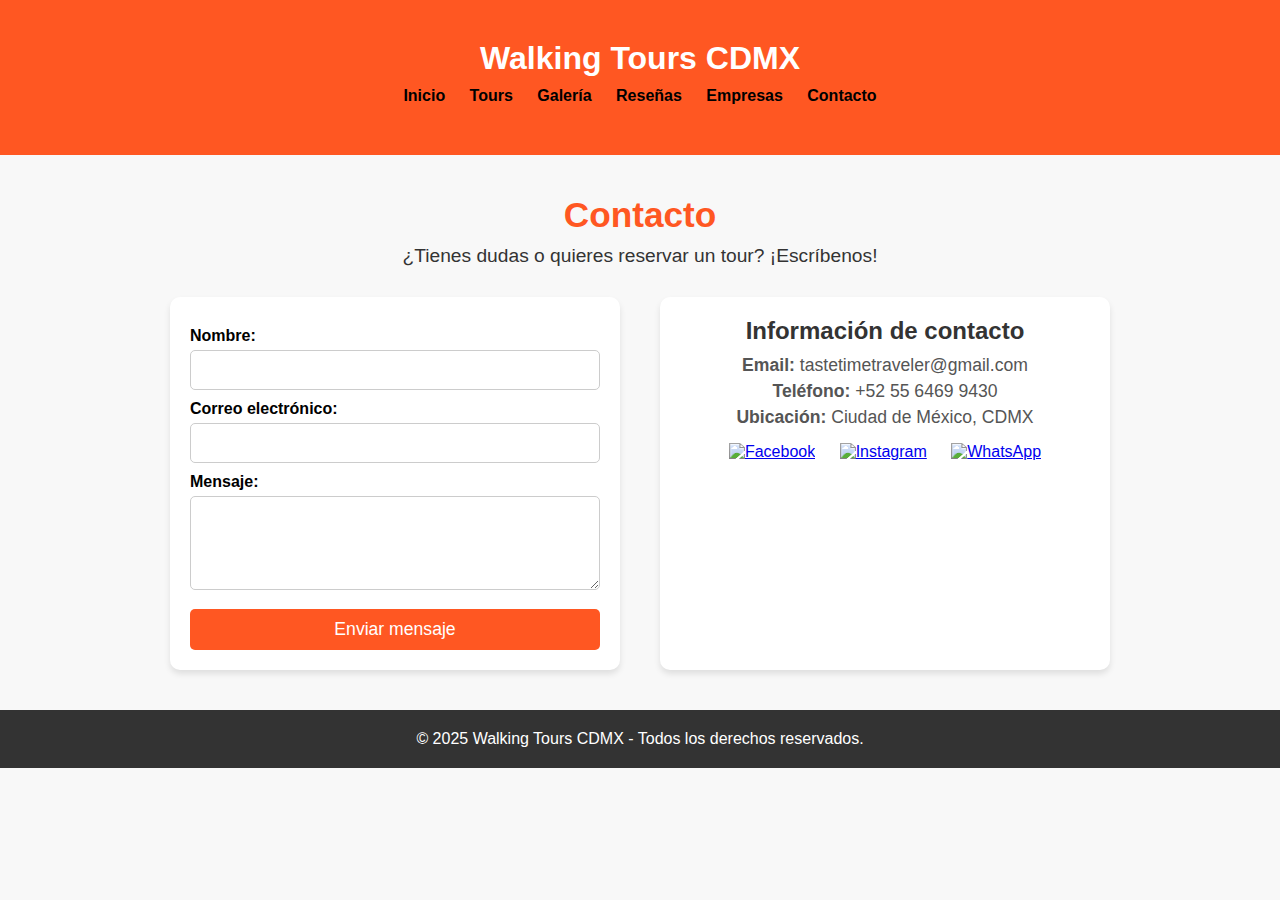
==== contact.html @ 7b7bb04f "pagina contact" ====
<!DOCTYPE html>
<html lang="es">
<head>
    <meta charset="UTF-8">
    <meta name="viewport" content="width=device-width, initial-scale=1.0">
    <title>Contacto - Walking Tours CDMX</title>
    <link rel="stylesheet" href="css/styles.css">
    <link rel="stylesheet" href="css/contact.css"> <!-- Estilos específicos -->
</head>
<body>

    <!-- Menú de navegación -->
    <header>
        <nav>
            <h1>Walking Tours CDMX</h1>
            <ul>
                <li><a href="index.html">Inicio</a></li>
                <li><a href="tours.html">Tours</a></li>
                <li><a href="gallery.html">Galería</a></li>
                <li><a href="reviews.html">Reseñas</a></li>
                <li><a href="partners.html">Empresas</a></li>
                <li><a href="contact.html">Contacto</a></li>
            </ul>
        </nav>
    </header>

    <!-- Sección de contacto -->
    <section class="contact-container">
        <h2>Contacto</h2>
        <p>¿Tienes dudas o quieres reservar un tour? ¡Escríbenos!</p>

        <div class="contact-content">
            <!-- Formulario de contacto -->
            <form action="#" method="POST">
                <label for="name">Nombre:</label>
                <input type="text" id="name" name="name" required>

                <label for="email">Correo electrónico:</label>
                <input type="email" id="email" name="email" required>

                <label for="message">Mensaje:</label>
                <textarea id="message" name="message" rows="4" required></textarea>

                <button type="submit">Enviar mensaje</button>
            </form>

            <!-- Datos de contacto -->
            <div class="contact-info">
                <h3>Información de contacto</h3>
                <p><strong>Email:</strong> tastetimetraveler@gmail.com</p>
                <p><strong>Teléfono:</strong> +52 55 6469 9430</p>
                <p><strong>Ubicación:</strong> Ciudad de México, CDMX</p>

                <!-- Redes sociales -->
                <div class="social-links">
                    <a href="https://www.facebook.com" target="_blank"><img src="img/facebook.png" alt="Facebook"></a>
                    <a href="https://www.instagram.com" target="_blank"><img src="img/instagram.png" alt="Instagram"></a>
                    <a href="https://wa.me/525564699430" target="_blank"><img src="img/whatsapp.png" alt="WhatsApp"></a>
                </div>
            </div>
        </div>
    </section>

    <!-- Footer -->
    <footer>
        <p>&copy; 2025 Walking Tours CDMX - Todos los derechos reservados.</p>
    </footer>

</body>
</html>
---- css/styles.css ----
/* Reset básico */
* {
    margin: 0;
    padding: 0;
    box-sizing: border-box;
    font-family: 'Montserrat', sans-serif;
}

/* Estilos del header */
header {
    background: #FFC107;
    padding: 15px;
    text-align: center;
}

nav ul {
    list-style: none;
    padding: 10px;
}

nav ul li {
    display: inline;
    margin: 0 10px;
}

nav ul li a {
    text-decoration: none;
    font-weight: bold;
    color: #000;
}

/* Hero Section */
.hero {
    background: url('../img/hero-image.jpg') center/cover no-repeat;
    height: 400px;
    display: flex;
    flex-direction: column;
    align-items: center;
    justify-content: center;
    text-align: center;
    color: white;
}

.hero h2 {
    font-size: 2.5rem;
    margin-bottom: 10px;
}

.hero .btn {
    background: #9C27B0;
    color: white;
    padding: 10px 20px;
    text-decoration: none;
    border-radius: 5px;
}

/* Estilos para la sección de Tours */
.tours {
    padding: 50px 20px;
    text-align: center;
}

.tours h2 {
    font-size: 2.5rem;
    margin-bottom: 20px;
    color: #9C27B0;
}

.tour-list {
    display: flex;
    flex-wrap: wrap;
    justify-content: center;
    gap: 20px;
}

.tour {
    background: #fff;
    border-radius: 10px;
    box-shadow: 0px 4px 8px rgba(0, 0, 0, 0.1);
    overflow: hidden;
    max-width: 300px;
    text-align: center;
}

.tour img {
    width: 100%;
    height: 200px;
    object-fit: cover;
}

.tour h3 {
    font-size: 1.5rem;
    margin: 10px 0;
    color: #424242;
}

.tour p {
    padding: 0 15px;
    font-size: 1rem;
    color: #607D8B;
}

.tour .btn {
    display: inline-block;
    background: #FFC107;
    color: white;
    padding: 10px 15px;
    margin: 15px;
    text-decoration: none;
    border-radius: 5px;
    font-weight: bold;
}

.tour .btn:hover {
    background: #FF9800;
}

/* Animación de entrada */
.tour {
    opacity: 0;
    transform: translateY(50px);
    transition: opacity 0.6s ease-out, transform 0.6s ease-out;
}

.tour.show {
    opacity: 1;
    transform: translateY(0);
}

/* Animación Fade In */
.fade-in {
    opacity: 0;
    transform: translateY(30px);
    transition: opacity 0.8s ease-out, transform 0.8s ease-out;
}

.fade-in.visible {
    opacity: 1;
    transform: translateY(0);
}

body {
    font-family: Arial, sans-serif;
    text-align: center;
    margin: 0;
    padding: 0;
    background-color: #f8f8f8;
}

header {
    background-color: #ff5722;
    color: white;
    padding: 40px 20px;
}

.reviews-container {
    display: flex;
    flex-direction: column;
    align-items: center;
    gap: 20px;
    padding: 40px 20px;
}

.review {
    background: white;
    padding: 20px;
    border-radius: 10px;
    width: 80%;
    max-width: 600px;
    box-shadow: 0 4px 6px rgba(0, 0, 0, 0.1);
    opacity: 0;
    transform: translateY(30px);
    transition: opacity 0.8s ease-out, transform 0.8s ease-out;
}

.review.visible {
    opacity: 1;
    transform: translateY(0);
}

h3 {
    color: #ff9800;
}

.google-reviews {
    background: white;
    padding: 30px;
    margin: 40px auto;
    width: 80%;
    max-width: 500px;
    border-radius: 10px;
    box-shadow: 0 4px 6px rgba(0, 0, 0, 0.1);
}

.stars {
    font-size: 24px;
    color: #ff9800;
}

footer {
    background: #333;
    color: white;
    padding: 20px;
}
---- css/contact.css ----
.contact-container {
    text-align: center;
    padding: 40px 20px;
    background-color: #f8f8f8;
}

.contact-container h2 {
    font-size: 2.2em;
    margin-bottom: 10px;
    color: #ff5722;
}

.contact-container p {
    font-size: 1.2em;
    margin-bottom: 30px;
    color: #333;
}

/* Diseño de formulario y datos de contacto */
.contact-content {
    display: flex;
    flex-wrap: wrap;
    justify-content: center;
    gap: 40px;
    max-width: 1000px;
    margin: auto;
}

form {
    background: white;
    padding: 20px;
    border-radius: 10px;
    box-shadow: 0 4px 6px rgba(0, 0, 0, 0.1);
    width: 100%;
    max-width: 450px;
    text-align: left;
}

label {
    display: block;
    font-weight: bold;
    margin-top: 10px;
}

input, textarea {
    width: 100%;
    padding: 10px;
    margin-top: 5px;
    border: 1px solid #ccc;
    border-radius: 5px;
    font-size: 1em;
}

button {
    background: #ff5722;
    color: white;
    border: none;
    padding: 10px 15px;
    font-size: 1.1em;
    border-radius: 5px;
    cursor: pointer;
    margin-top: 15px;
    width: 100%;
}

button:hover {
    background: #e64a19;
}

/* Sección de información de contacto */
.contact-info {
    background: white;
    padding: 20px;
    border-radius: 10px;
    box-shadow: 0 4px 6px rgba(0, 0, 0, 0.1);
    width: 100%;
    max-width: 450px;
    text-align: center;
}

.contact-info h3 {
    color: #333;
    font-size: 1.5em;
    margin-bottom: 10px;
}

.contact-info p {
    font-size: 1.1em;
    color: #555;
    margin: 5px 0;
}

/* Redes sociales */
.social-links {
    margin-top: 15px;
}

.social-links a {
    margin: 0 10px;
    display: inline-block;
}

.social-links img {
    width: 30px;
    height: 30px;
}
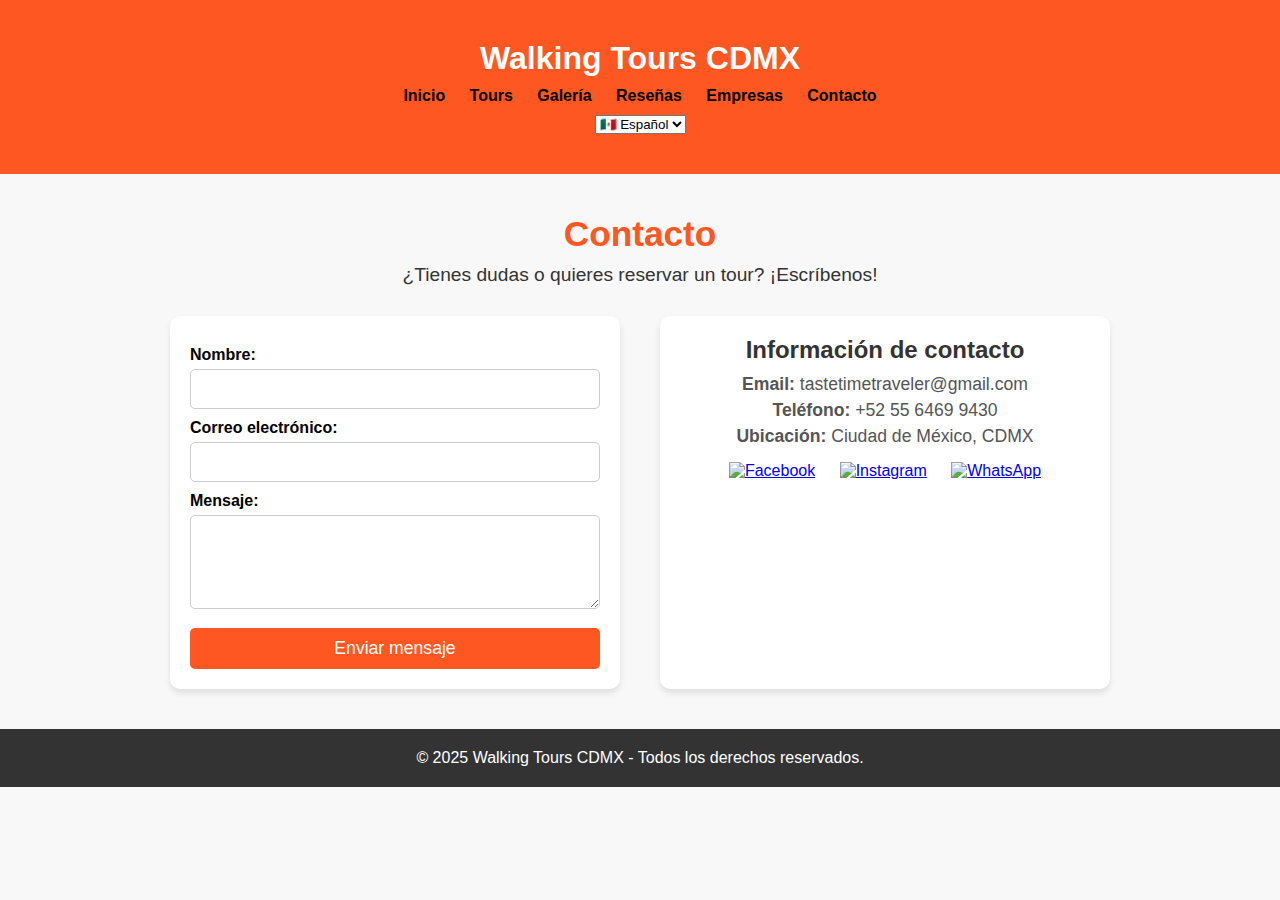
==== commit 9b01d3dd: "pagina tours" ====
--- a/contact.html
+++ b/contact.html
@@ -12,17 +12,24 @@
     <!-- Menú de navegación -->
     <header>
         <nav>
-            <h1>Walking Tours CDMX</h1>
+            <h1 id="siteTitle">Walking Tours CDMX</h1>
             <ul>
-                <li><a href="index.html">Inicio</a></li>
-                <li><a href="tours.html">Tours</a></li>
-                <li><a href="gallery.html">Galería</a></li>
-                <li><a href="reviews.html">Reseñas</a></li>
-                <li><a href="partners.html">Empresas</a></li>
-                <li><a href="contact.html">Contacto</a></li>
+                <li><a href="index.html" id="menuHome">Inicio</a></li>
+                <li><a href="tours.html" id="menuTours">Tours</a></li>
+                <li><a href="gallery.html" id="menuGallery">Galería</a></li>
+                <li><a href="reviews.html" id="menuReviews">Reseñas</a></li>
+                <li><a href="partners.html" id="menuPartners">Empresas</a></li>
+                <li><a href="contact.html" id="menuContact">Contacto</a></li>
             </ul>
+            
+            <!-- Selector de idioma -->
+            <select id="languageSelector">
+                <option value="es">🇲🇽 Español</option>
+                <option value="en">🇺🇸 English</option>
+            </select>
         </nav>
     </header>
+
 
     <!-- Sección de contacto -->
     <section class="contact-container">
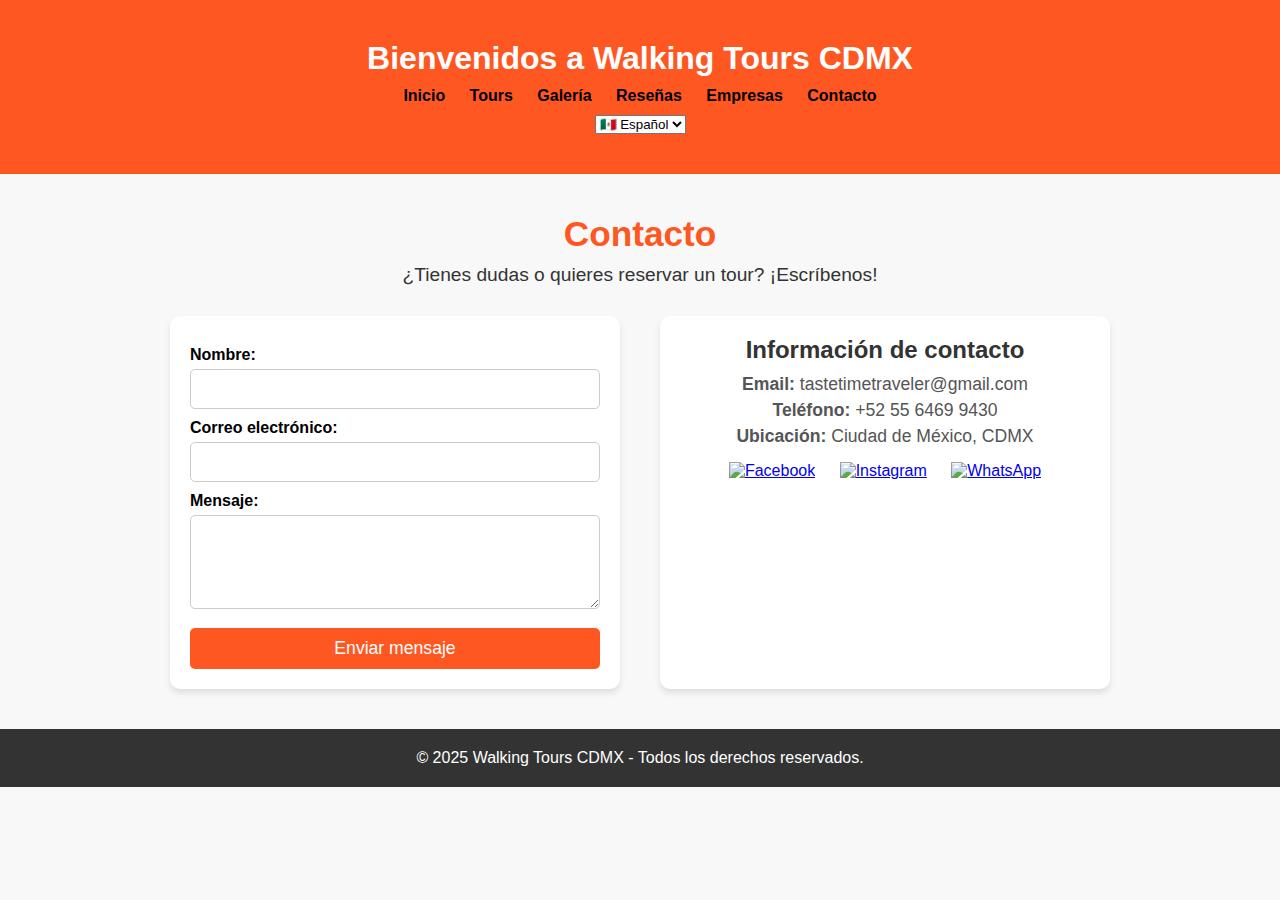
==== commit fe922a6b: "pagina lenguaje" ====
--- a/contact.html
+++ b/contact.html
@@ -3,7 +3,7 @@
 <head>
     <meta charset="UTF-8">
     <meta name="viewport" content="width=device-width, initial-scale=1.0">
-    <title>Contacto - Walking Tours CDMX</title>
+    <title id="pageTitle">Contacto - Walking Tours CDMX</title>
     <link rel="stylesheet" href="css/styles.css">
     <link rel="stylesheet" href="css/contact.css"> <!-- Estilos específicos -->
 </head>
@@ -30,33 +30,32 @@
         </nav>
     </header>
 
-
     <!-- Sección de contacto -->
     <section class="contact-container">
-        <h2>Contacto</h2>
-        <p>¿Tienes dudas o quieres reservar un tour? ¡Escríbenos!</p>
+        <h2 id="contactTitle">Contacto</h2>
+        <p id="contactDescription">¿Tienes dudas o quieres reservar un tour? ¡Escríbenos!</p>
 
         <div class="contact-content">
             <!-- Formulario de contacto -->
             <form action="#" method="POST">
-                <label for="name">Nombre:</label>
+                <label for="name" id="labelName">Nombre:</label>
                 <input type="text" id="name" name="name" required>
 
-                <label for="email">Correo electrónico:</label>
+                <label for="email" id="labelEmail">Correo electrónico:</label>
                 <input type="email" id="email" name="email" required>
 
-                <label for="message">Mensaje:</label>
+                <label for="message" id="labelMessage">Mensaje:</label>
                 <textarea id="message" name="message" rows="4" required></textarea>
 
-                <button type="submit">Enviar mensaje</button>
+                <button type="submit" id="submitButton">Enviar mensaje</button>
             </form>
 
             <!-- Datos de contacto -->
             <div class="contact-info">
-                <h3>Información de contacto</h3>
-                <p><strong>Email:</strong> tastetimetraveler@gmail.com</p>
-                <p><strong>Teléfono:</strong> +52 55 6469 9430</p>
-                <p><strong>Ubicación:</strong> Ciudad de México, CDMX</p>
+                <h3 id="contactInfoTitle">Información de contacto</h3>
+                <p><strong>Email:</strong> <span id="contactEmail">tastetimetraveler@gmail.com</span></p>
+                <p><strong id="contactPhoneLabel">Teléfono:</strong> <span id="contactPhone">+52 55 6469 9430</span></p>
+                <p><strong id="contactLocationLabel">Ubicación:</strong> <span id="contactLocation">Ciudad de México, CDMX</span></p>
 
                 <!-- Redes sociales -->
                 <div class="social-links">
@@ -70,8 +69,9 @@
 
     <!-- Footer -->
     <footer>
-        <p>&copy; 2025 Walking Tours CDMX - Todos los derechos reservados.</p>
+        <p id="footerText">&copy; 2025 Walking Tours CDMX - Todos los derechos reservados.</p>
     </footer>
 
+    <script defer src="js/lang.js"></script>
 </body>
 </html>
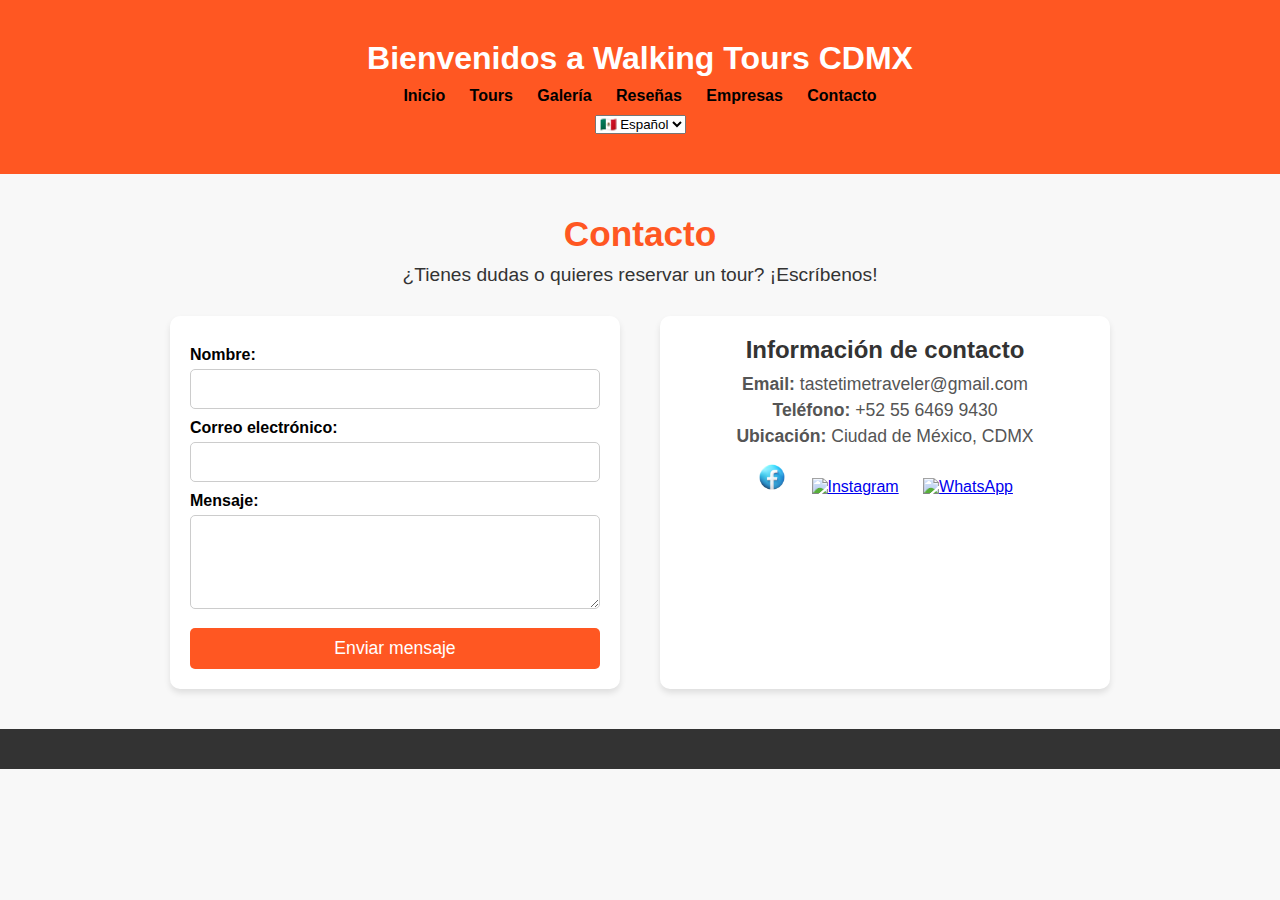
==== commit 023e7123: "pagina lenguaje" ====
--- a/contact.html
+++ b/contact.html
@@ -59,9 +59,9 @@
 
                 <!-- Redes sociales -->
                 <div class="social-links">
-                    <a href="https://www.facebook.com" target="_blank"><img src="img/facebook.png" alt="Facebook"></a>
-                    <a href="https://www.instagram.com" target="_blank"><img src="img/instagram.png" alt="Instagram"></a>
-                    <a href="https://wa.me/525564699430" target="_blank"><img src="img/whatsapp.png" alt="WhatsApp"></a>
+                    <a href="https://www.facebook.com" target="_blank"><img src="img/logo/facebook-icon.png" alt="Facebook"></a>
+                    <a href="https://www.instagram.com" target="_blank"><img src="img/logo/instagram.png" alt="Instagram"></a>
+                    <a href="https://wa.me/525564699430" target="_blank"><img src="img/logo/whatsapp.png" alt="WhatsApp"></a>
                 </div>
             </div>
         </div>
@@ -71,7 +71,7 @@
     <footer>
         <p id="footerText">&copy; 2025 Walking Tours CDMX - Todos los derechos reservados.</p>
     </footer>
-
+    <script defer src="js/contact.js"></script>
     <script defer src="js/lang.js"></script>
 </body>
 </html>
